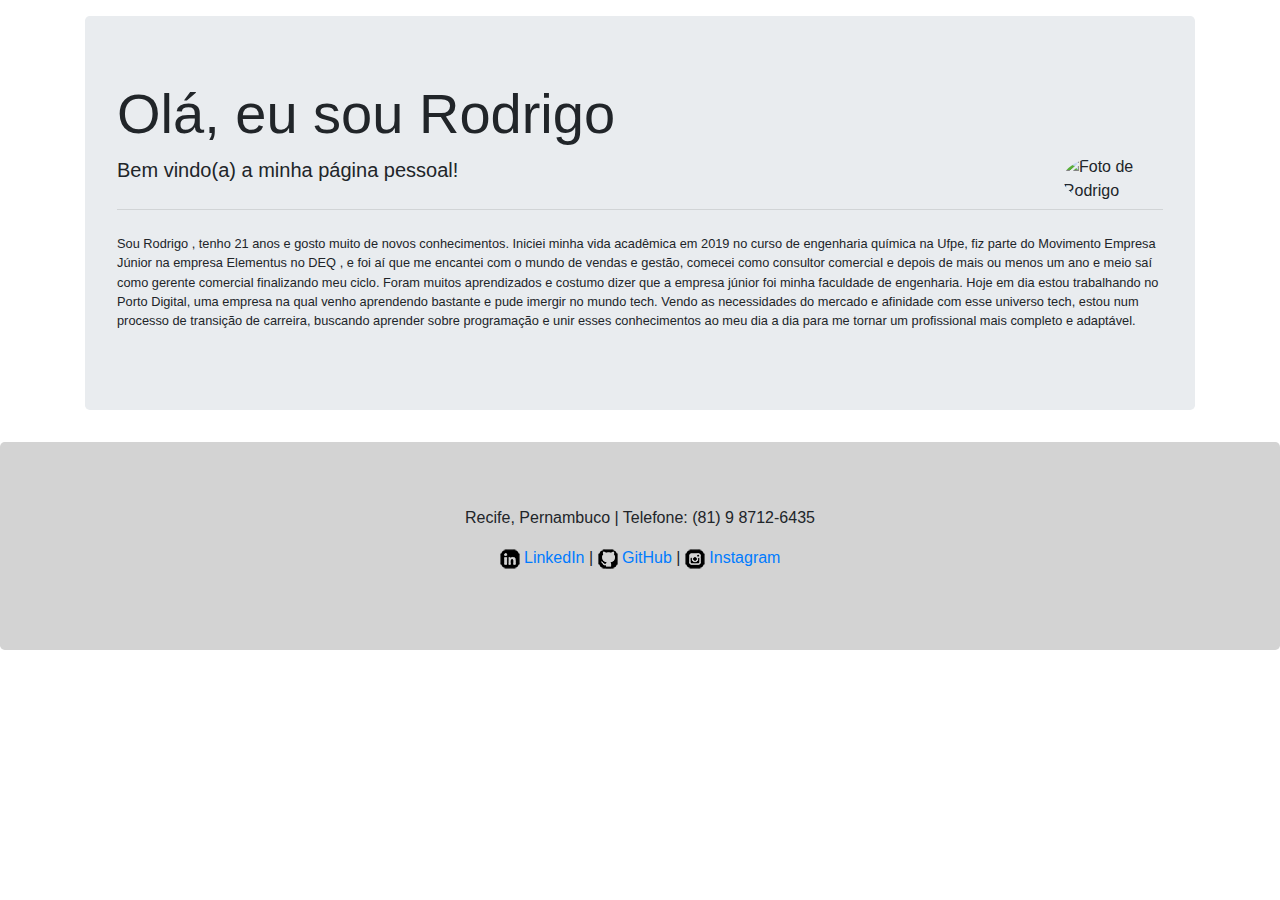
==== meusite.html @ 5856b3b1 "first commit" ====
<!DOCTYPE html>
<html lang="pt-br">
<head>

  <meta charset="UTF-8">
  <meta name="viewport" content="width=device-width, initial-scale=1.0">
  <title>Meu Site</title>
  <link rel="stylesheet" href="https://stackpath.bootstrapcdn.com/bootstrap/4.3.1/css/bootstrap.min.css" integrity="sha384-ggOyR0iXCbMQv3Xipma34MD+dH/1fQ784/j6cY/iJTQUOhcWr7x9JvoRxT2MZw1T" crossorigin="anonymous">

</head>

<body>

<div class="container">
  <div class="jumbotron mt-3">
    <h1 class="display-4">Olá, eu sou Rodrigo</h1>
    <img src="https://media.licdn.com/dms/image/D4D03AQFoS9p__Fxw-Q/profile-displayphoto-shrink_800_800/0/1676312428865?e=1681948800&v=beta&t=vhT_COc16r9nC0EGyz_zs9DOTc2AidbmSeM8G6yjucI" alt="Foto de Rodrigo" style="width: 100px; float: right; margin-left: 10px; border-radius: 50%;"
>
    <p class="lead">Bem vindo(a) a minha página pessoal!</p>
    <hr class="my-4">
    <p class="lead" style="font-size: 0.8em;">Sou Rodrigo , tenho 21 anos e gosto muito de novos conhecimentos. Iniciei minha vida acadêmica em 2019 no curso de engenharia química na Ufpe, fiz parte do Movimento Empresa Júnior na empresa Elementus no DEQ , e foi aí que me encantei com o mundo de vendas e gestão, comecei como consultor comercial e depois de mais ou menos um ano e meio saí como gerente comercial finalizando meu ciclo. Foram muitos aprendizados e costumo dizer que a empresa júnior foi minha faculdade de engenharia. Hoje em dia estou trabalhando no Porto Digital, uma empresa na qual venho aprendendo bastante e pude imergir no mundo tech. Vendo as necessidades do mercado e afinidade com esse universo tech, estou num processo de transição de carreira, buscando aprender sobre programação e unir esses conhecimentos ao meu dia a dia para me tornar um profissional mais completo e adaptável.

    </p> 
  </div>
</div>
  
<footer class="jumbotron mt-9 text-center" style="background-color: #D3D3D3;">
  <div class="container">
    <p>Recife, Pernambuco | Telefone: (81) 9 8712-6435</p>
    <p><img src="icone-linkedin.png" alt="icone-linkedin"> <a href="https://www.linkedin.com/in/rodrigo-miranda-31769620a/">LinkedIn</a> | <img src="icone-github.png" alt="icone-github"> <a href="https://github.com/rodrigomirandaa">GitHub</a> |  <img src="icone-instagram.png" alt="icone-instagram"> <a href="https://www.instagram.com/_rodrigomirandaa/">Instagram</a></p>
    
  
  </div>
</footer>


</body>
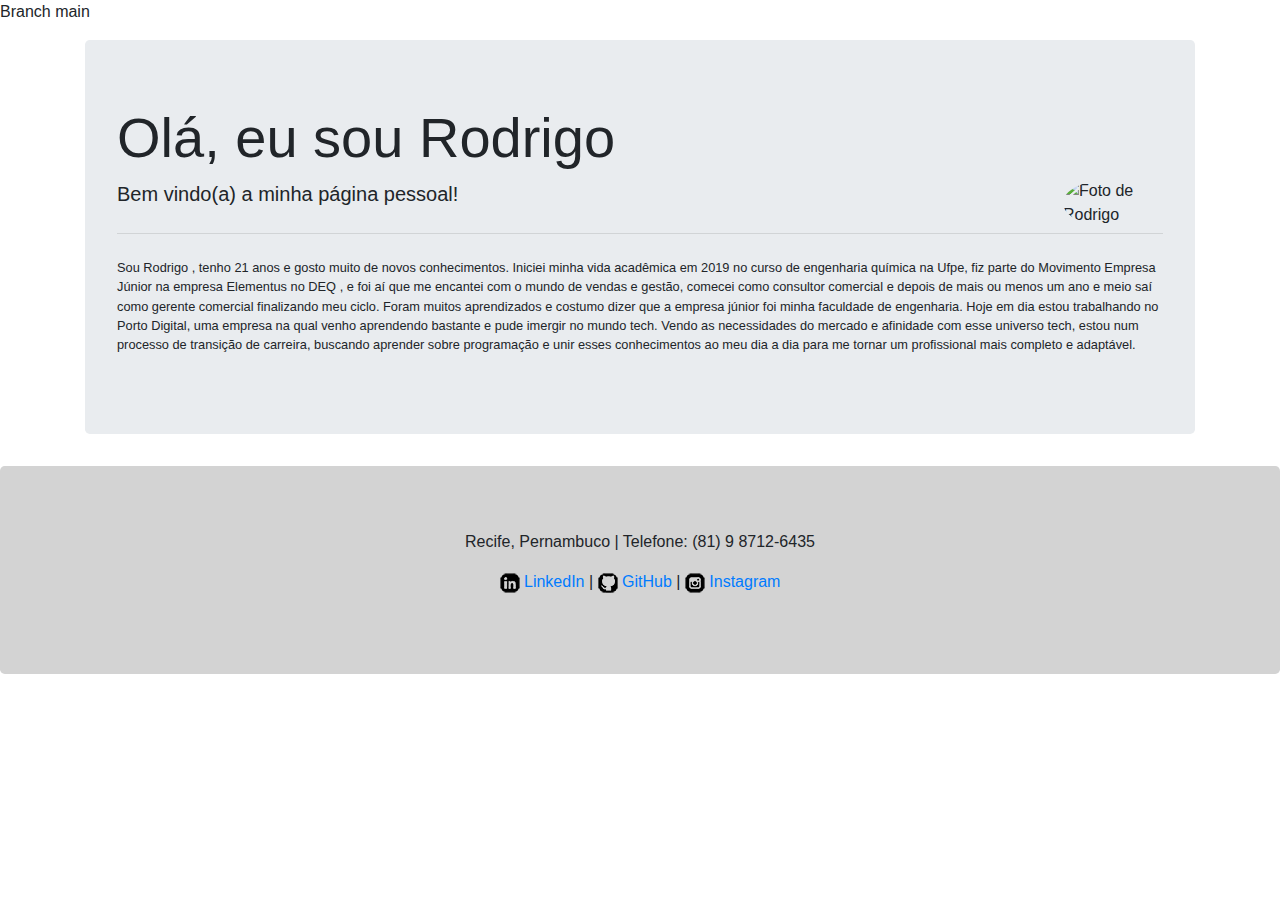
==== commit 1d1d6897: "Adicionei div" ====
--- a/meusite.html
+++ b/meusite.html
@@ -10,7 +10,7 @@
 </head>
 
 <body>
-
+<div>Branch main</div>
 <div class="container">
   <div class="jumbotron mt-3">
     <h1 class="display-4">Olá, eu sou Rodrigo</h1>
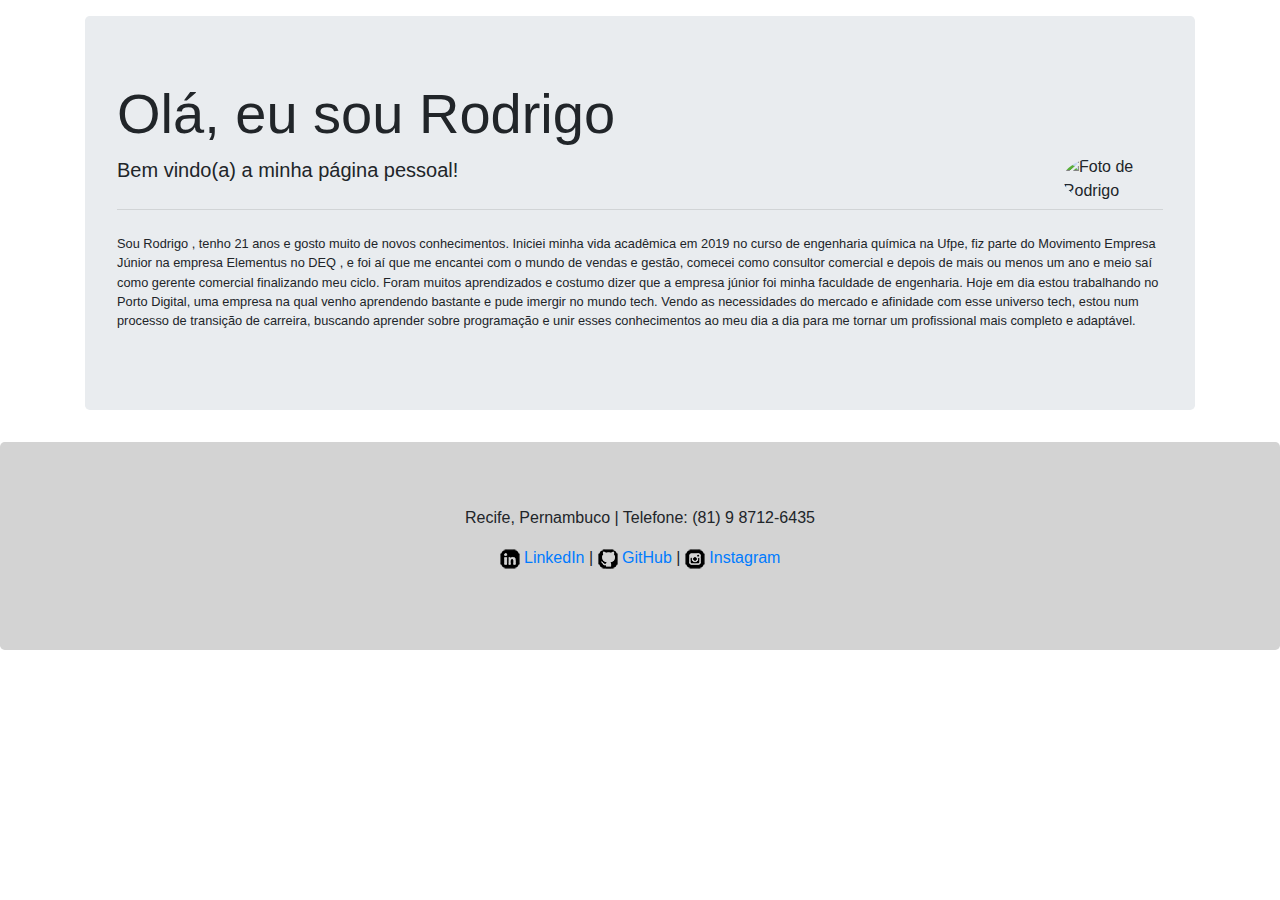
==== commit 733387eb: "Div apagado" ====
--- a/meusite.html
+++ b/meusite.html
@@ -10,7 +10,6 @@
 </head>
 
 <body>
-<div>Branch main</div>
 <div class="container">
   <div class="jumbotron mt-3">
     <h1 class="display-4">Olá, eu sou Rodrigo</h1>
